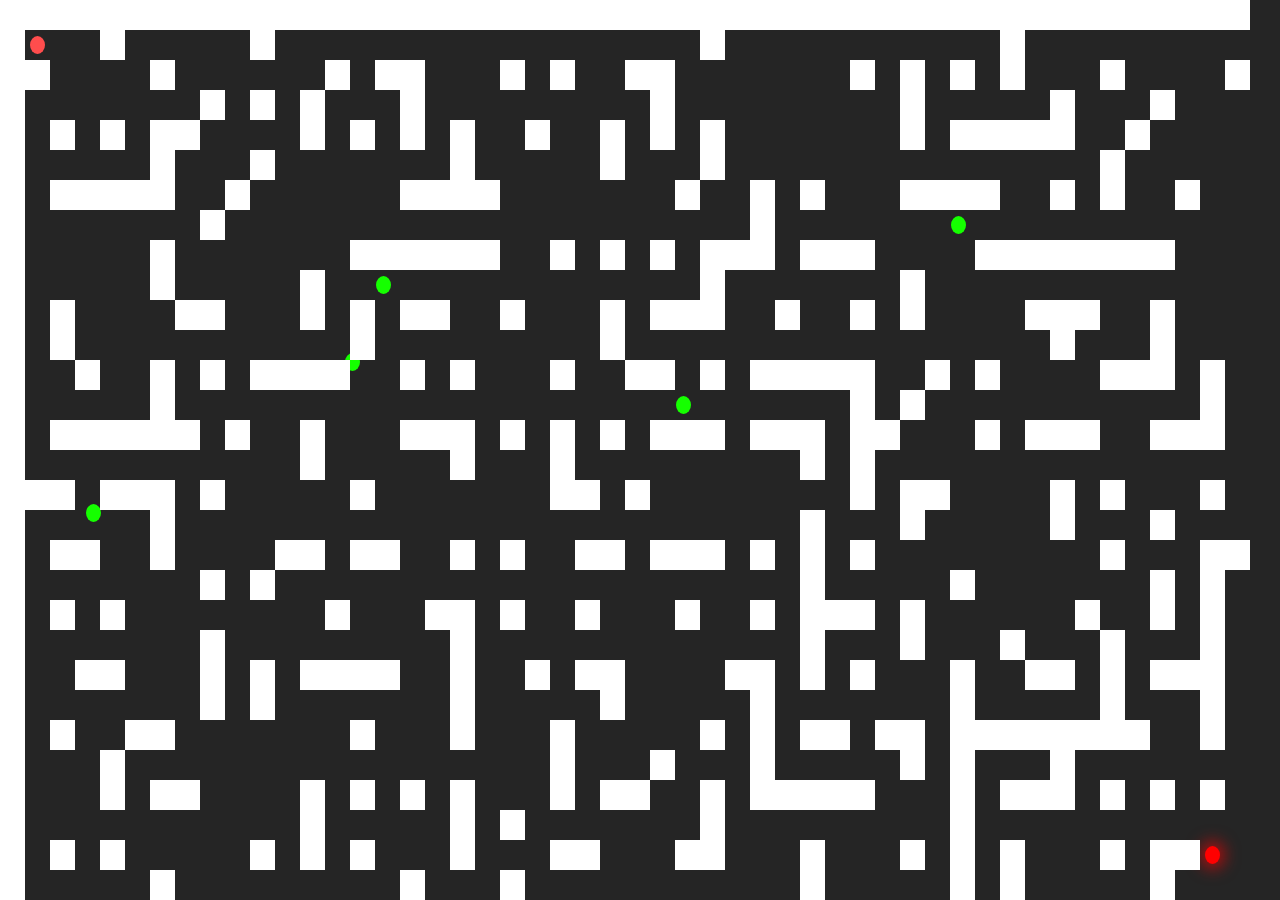
==== index.html @ 99391092 "v1.1.6" ====
<!DOCTYPE html>
<html lang="es">
<head>
    <meta charset="UTF-8">
    <meta name="viewport" content="width=device-width, initial-scale=1.0">
    <title>RED: HOMECOMING</title>
    <link rel="stylesheet" href="styles.css">
</head>
<body>
    <div id="game-area">
        <!-- Red: Personaje principal -->
        <div id="red"></div>
        <!-- Salida -->
        <div id="exit"></div>
        <!-- Greens: Enemigos -->
        <div class="enemy" id="enemy-1"></div>
        <div class="enemy" id="enemy-2"></div>
        <div class="enemy" id="enemy-3"></div>
        <div class="enemy" id="enemy-4"></div>
        <div class="enemy" id="enemy-5"></div>
        <div id="game-over" class="hidden">
            <h1>Game Over</h1>
            <button id="restart-button">Restart Game</button>
            <button id="exit-button">Exit Game</button>
        </div>
        
    </div>
    <script src="game.js"></script>
</body>
</html>
---- styles.css ----
body {
    margin: 0;
    padding: 0;
    background-color: #252525;
    overflow: hidden;
}

#game-area {
    position: relative;
    display: grid;
    height: 100vh;
    width: 100vw;
}

.cell {
    box-sizing: border-box;
}

.wall {
    background-color: white; /* Paredes completamente llenas */
}

.path {
    background-color: transparent; /* Camino transparente */
}

#red {
    position: absolute;
    background-color: #ff4d4d; /* Rojo mate para Red */
    border-radius: 50%;
    transition: transform 0.1s linear;
}

#exit {
    position: absolute;
    background-color: #ff0000; /* Rojo brillante para la meta */
    border-radius: 50%;
    box-shadow: 0 0 15px 5px rgba(255, 0, 0, 0.6); /* Sombra */
}

.enemy {
    position: absolute;
    background-color: #15ff00; /* Color de los enemigos */
    border-radius: 50%;
}

.hidden {
    display: none;
}

#game-over {
    position: absolute;
    top: 50%;
    left: 50%;
    transform: translate(-50%, -50%);
    color: white;
    background-color: rgba(0, 0, 0, 0.8);
    padding: 20px;
    border-radius: 10px;
    text-align: center;
    z-index: 1000;
}

#restart-button, #exit-button {
    margin-top: 10px;
    padding: 10px 20px;
    background-color: #ff0000;
    color: white;
    border: none;
    cursor: pointer;
    font-size: 16px;
    margin-right: 10px;
}

#exit-button {
    background-color: #444; /* Different color for the exit button */
}
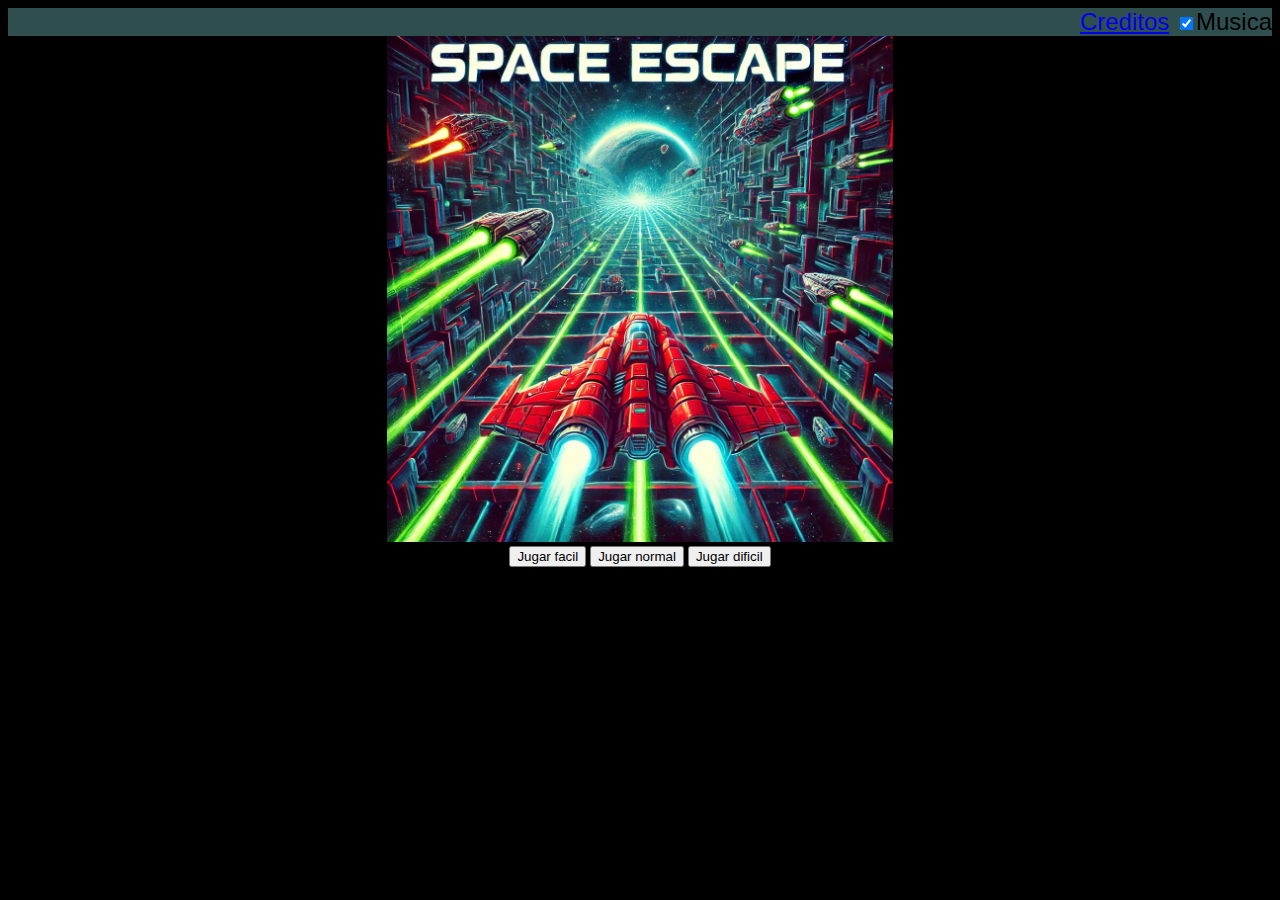
==== commit e2f02371: "se quito carpetas" ====
--- a/index.html
+++ b/index.html
@@ -1,30 +1,26 @@
-<!DOCTYPE html>
-<html lang="es">
-<head>
-    <meta charset="UTF-8">
-    <meta name="viewport" content="width=device-width, initial-scale=1.0">
-    <title>RED: HOMECOMING</title>
-    <link rel="stylesheet" href="styles.css">
-</head>
-<body>
-    <div id="game-area">
-        <!-- Red: Personaje principal -->
-        <div id="red"></div>
-        <!-- Salida -->
-        <div id="exit"></div>
-        <!-- Greens: Enemigos -->
-        <div class="enemy" id="enemy-1"></div>
-        <div class="enemy" id="enemy-2"></div>
-        <div class="enemy" id="enemy-3"></div>
-        <div class="enemy" id="enemy-4"></div>
-        <div class="enemy" id="enemy-5"></div>
-        <div id="game-over" class="hidden">
-            <h1>Game Over</h1>
-            <button id="restart-button">Restart Game</button>
-            <button id="exit-button">Exit Game</button>
-        </div>
-        
-    </div>
-    <script src="game.js"></script>
-</body>
-</html>
+<!DOCTYPE html>
+<html lang="en">
+<head>
+    <meta charset="UTF-8">
+    <meta name="viewport" content="width=device-width, initial-scale=1.0">
+    <link rel="stylesheet" href="styleMenu.css">
+    <title>Space Escape Menu</title>
+</head>
+<body>
+    <nav>
+        <ul class="menu">
+            <li><a href="creditos.html">Creditos</a></li>
+            <li><input type="checkbox" id="check" checked onclick="musicToggle()">Musica</li>
+        </ul>
+    </nav>
+    <div id="centerImg">
+        <img src="Space Escape.jpeg" style="width: 40%;">
+    </div>
+    <div id="botonesInicio">
+        <button onclick="Easy()">Jugar facil</button>
+        <button onclick="Medium()">Jugar normal</button>
+        <button onclick="Hard()">Jugar dificil</button>
+    </div>
+    <script src="scriptMenu.js"></script>
+</body>
+</html>--- a/styleMenu.css
+++ b/styleMenu.css
@@ -0,0 +1,23 @@
+body{
+    background-color: black;
+}
+ul {
+    list-style-type: none;
+    margin: 0;
+    padding: 0;
+  }
+  
+  li {
+    display: inline;
+  }
+nav {
+    background-color: darkslategrey;
+    text-align: right;
+    text-decoration-line: none;
+    font-family: Impact, Haettenschweiler, 'Arial Narrow Bold', sans-serif;
+    font-size: 150%;
+}
+div{
+    text-align: center;
+    align-items: center;
+}
